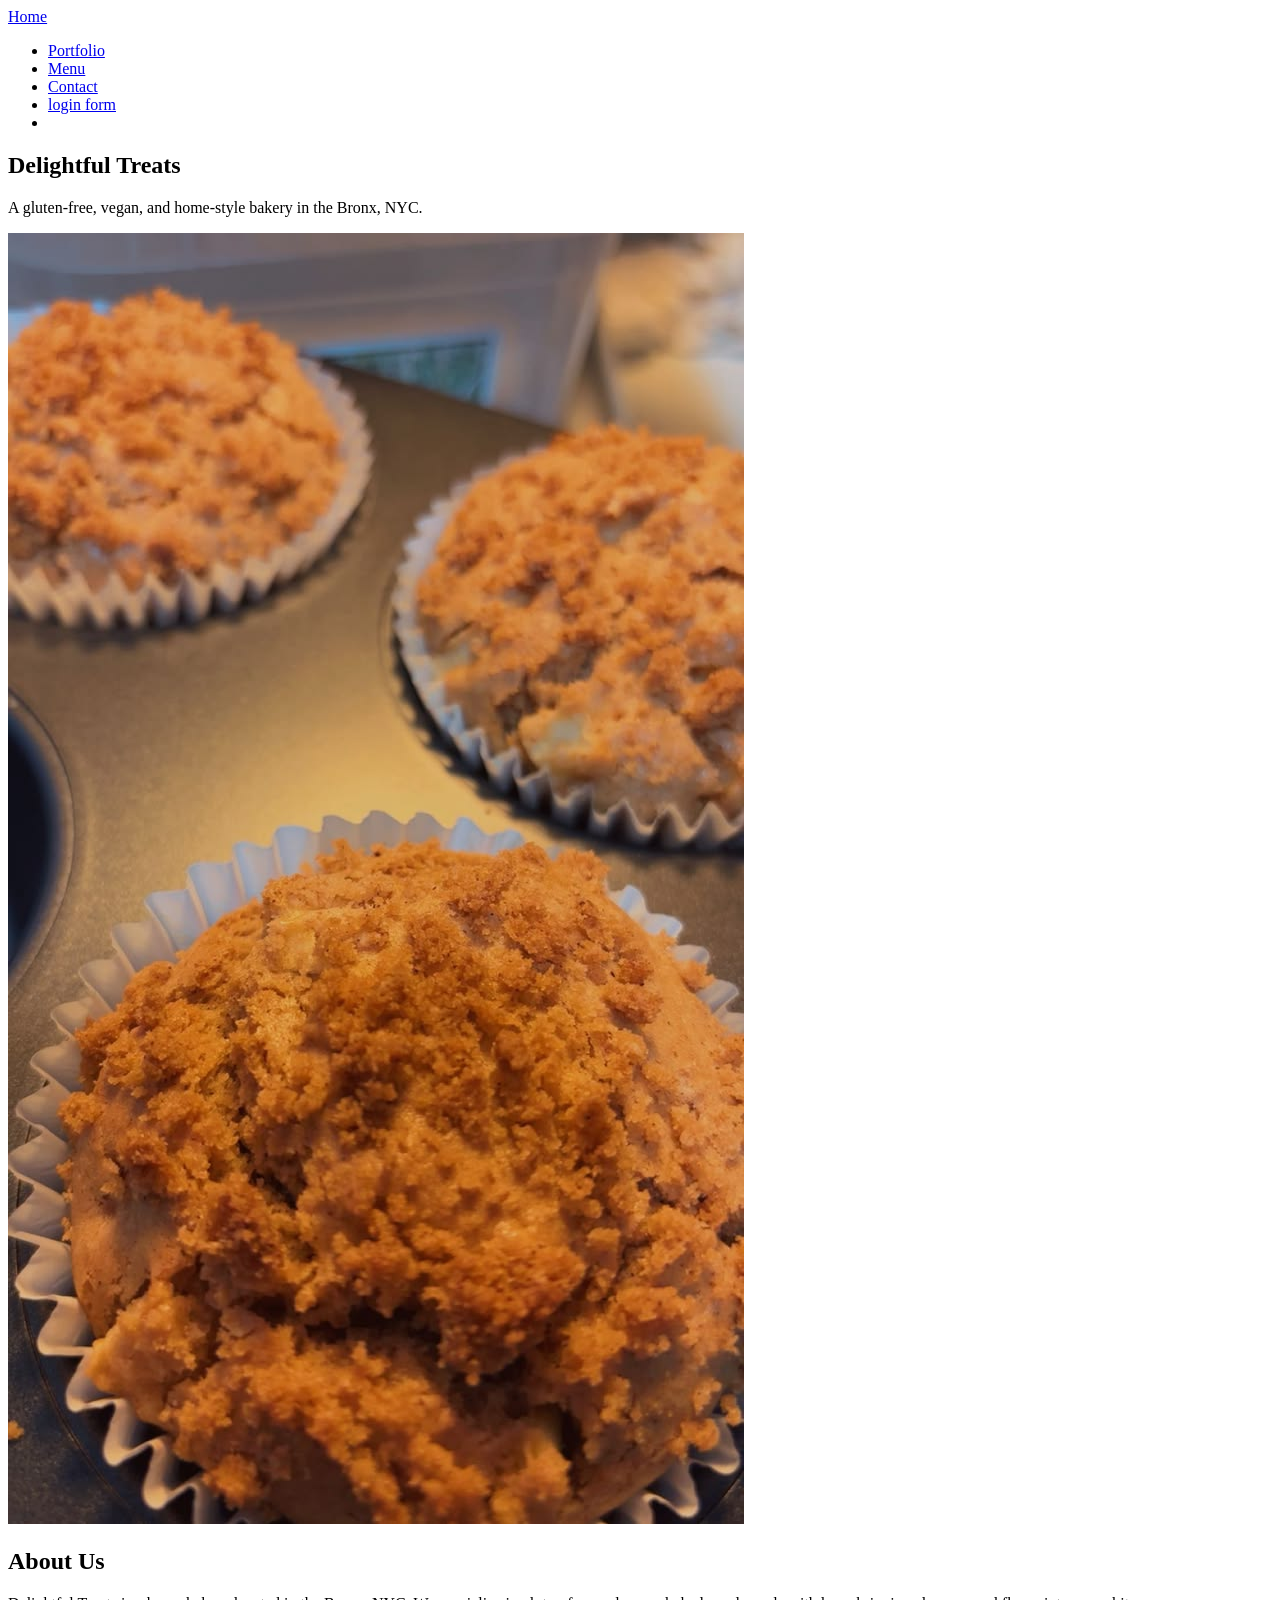
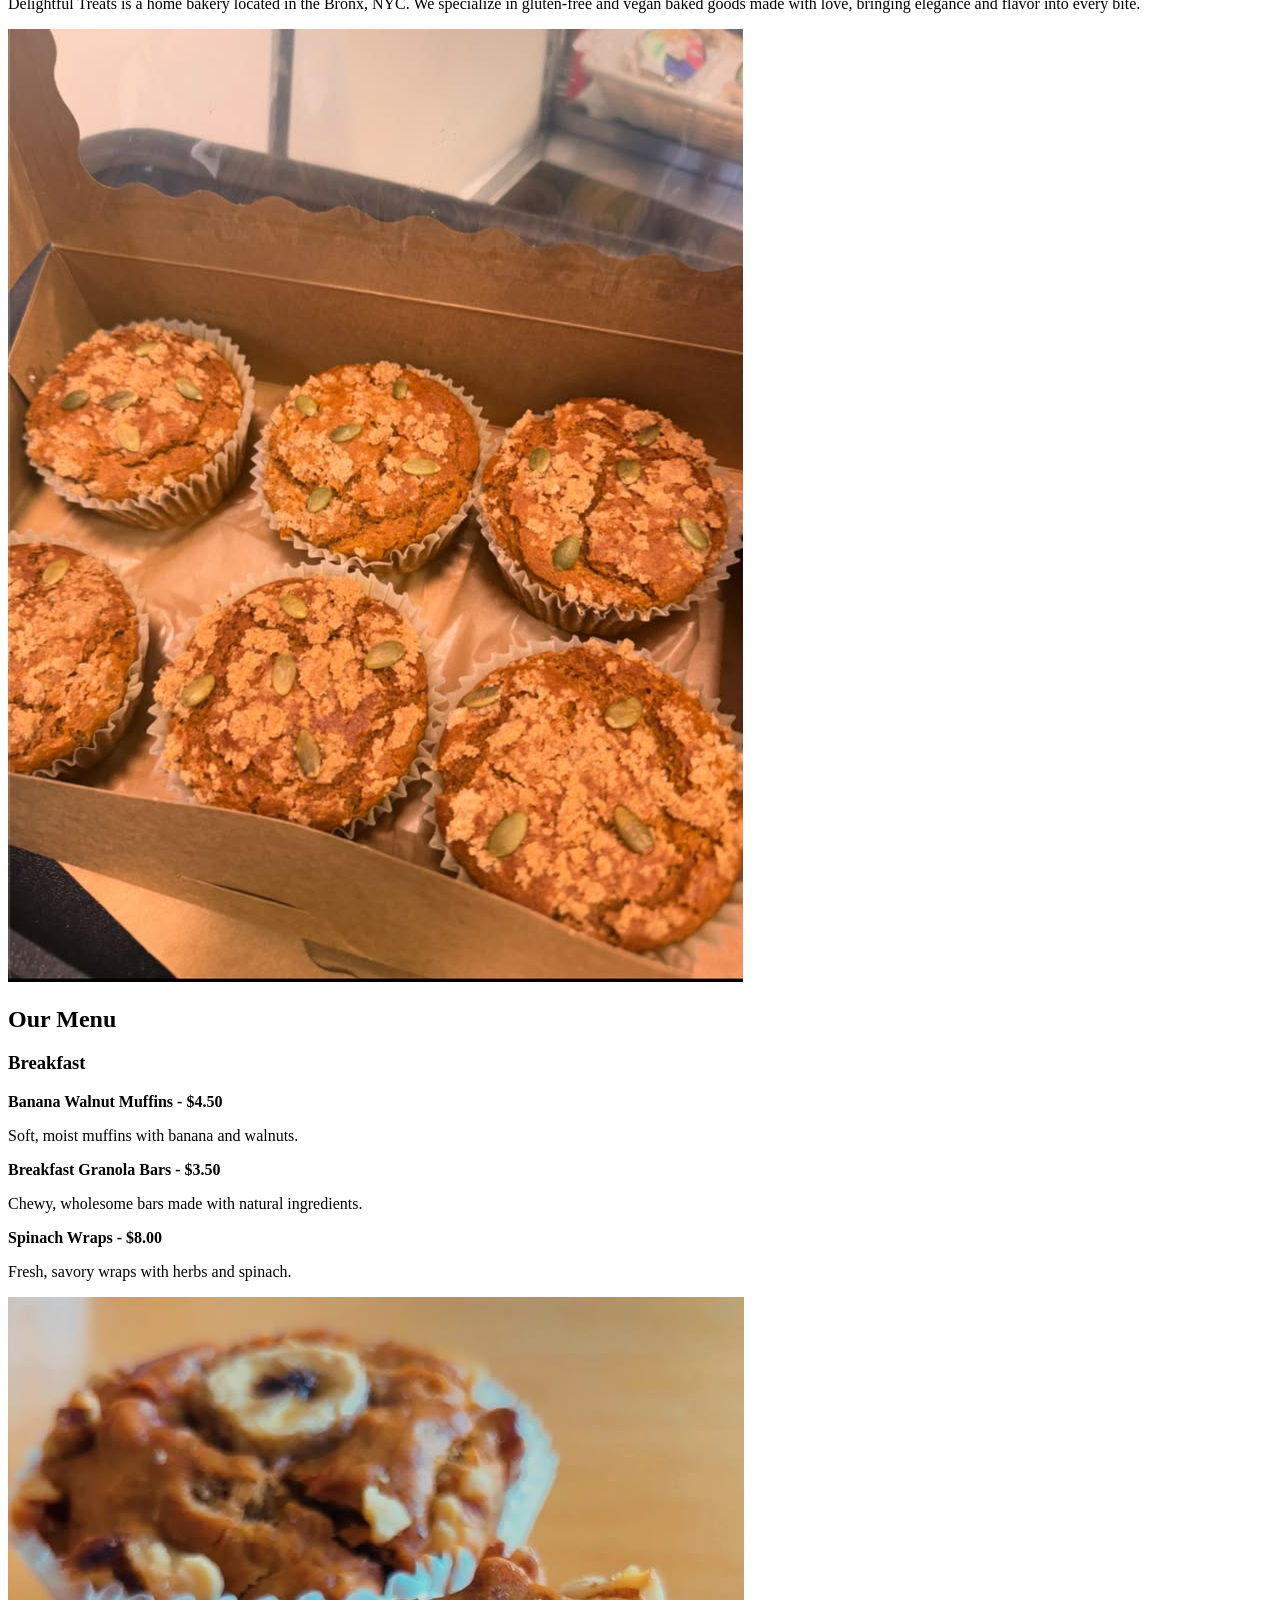
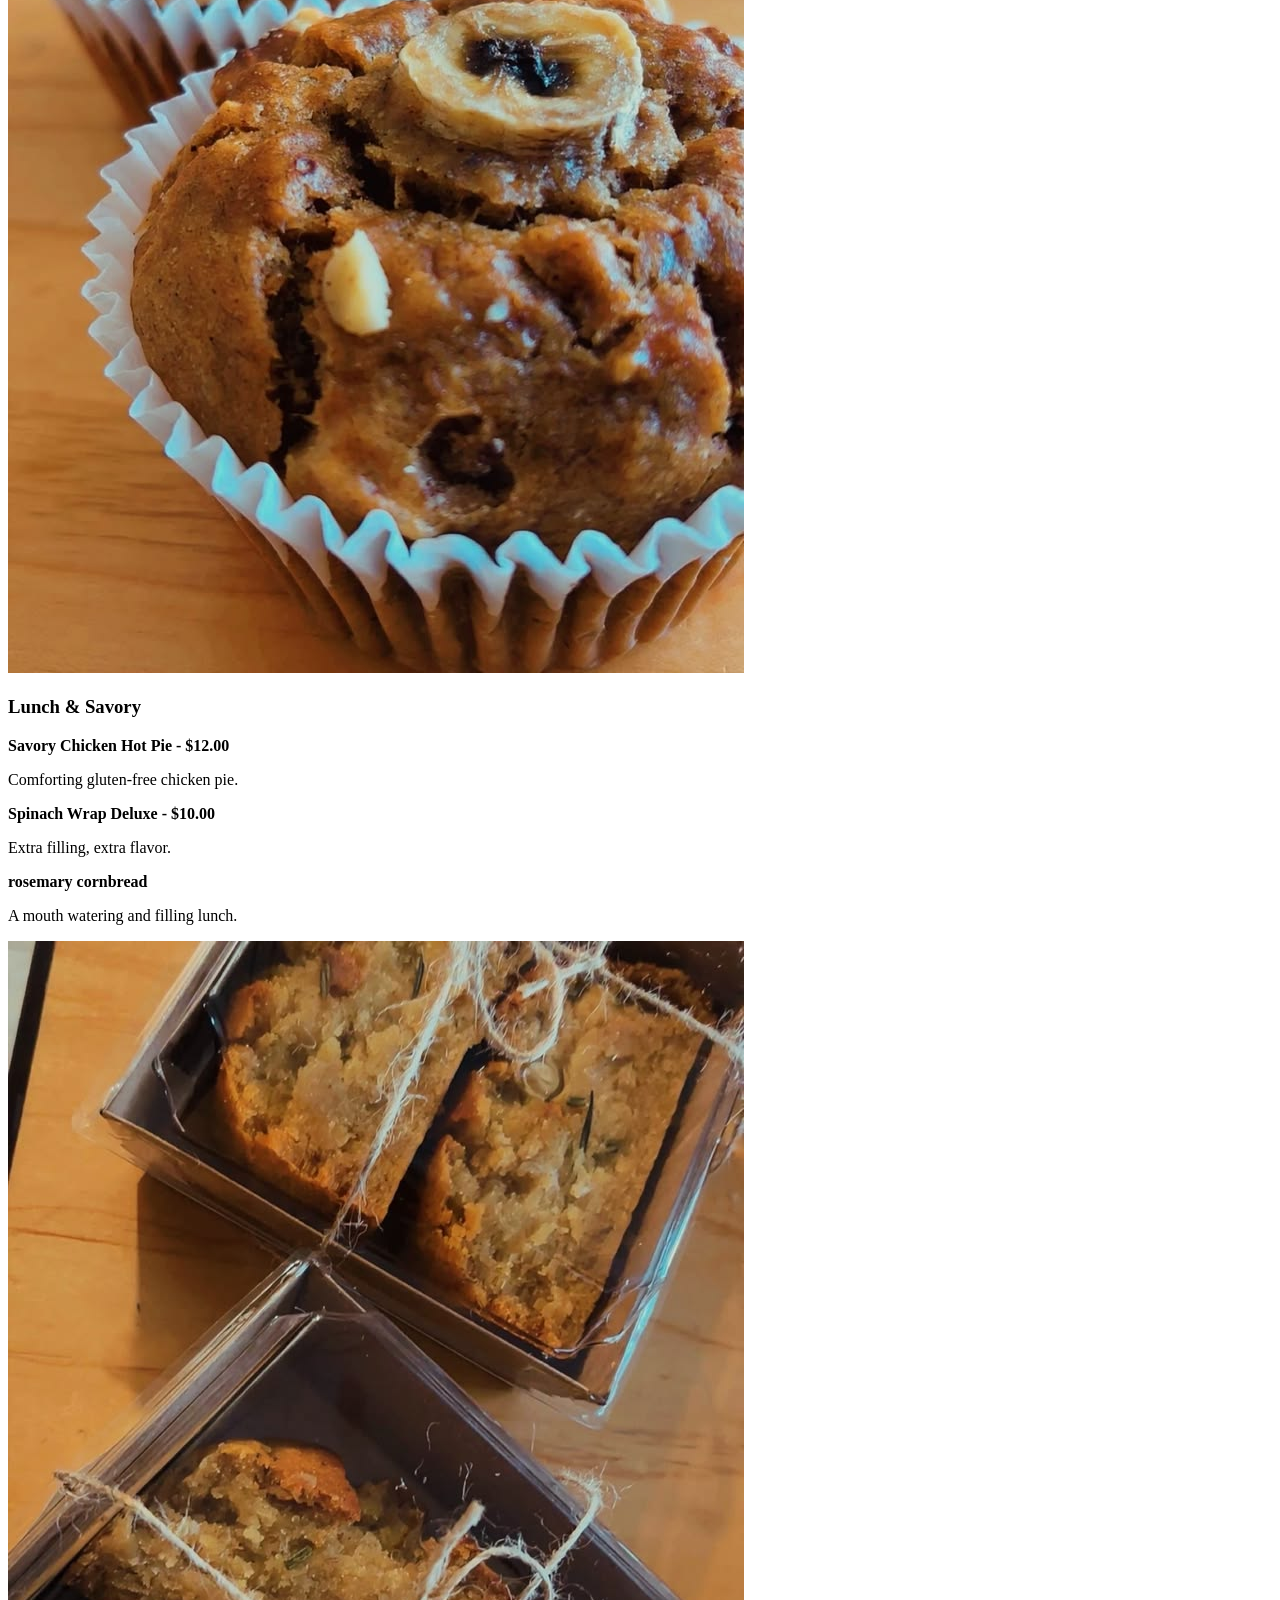
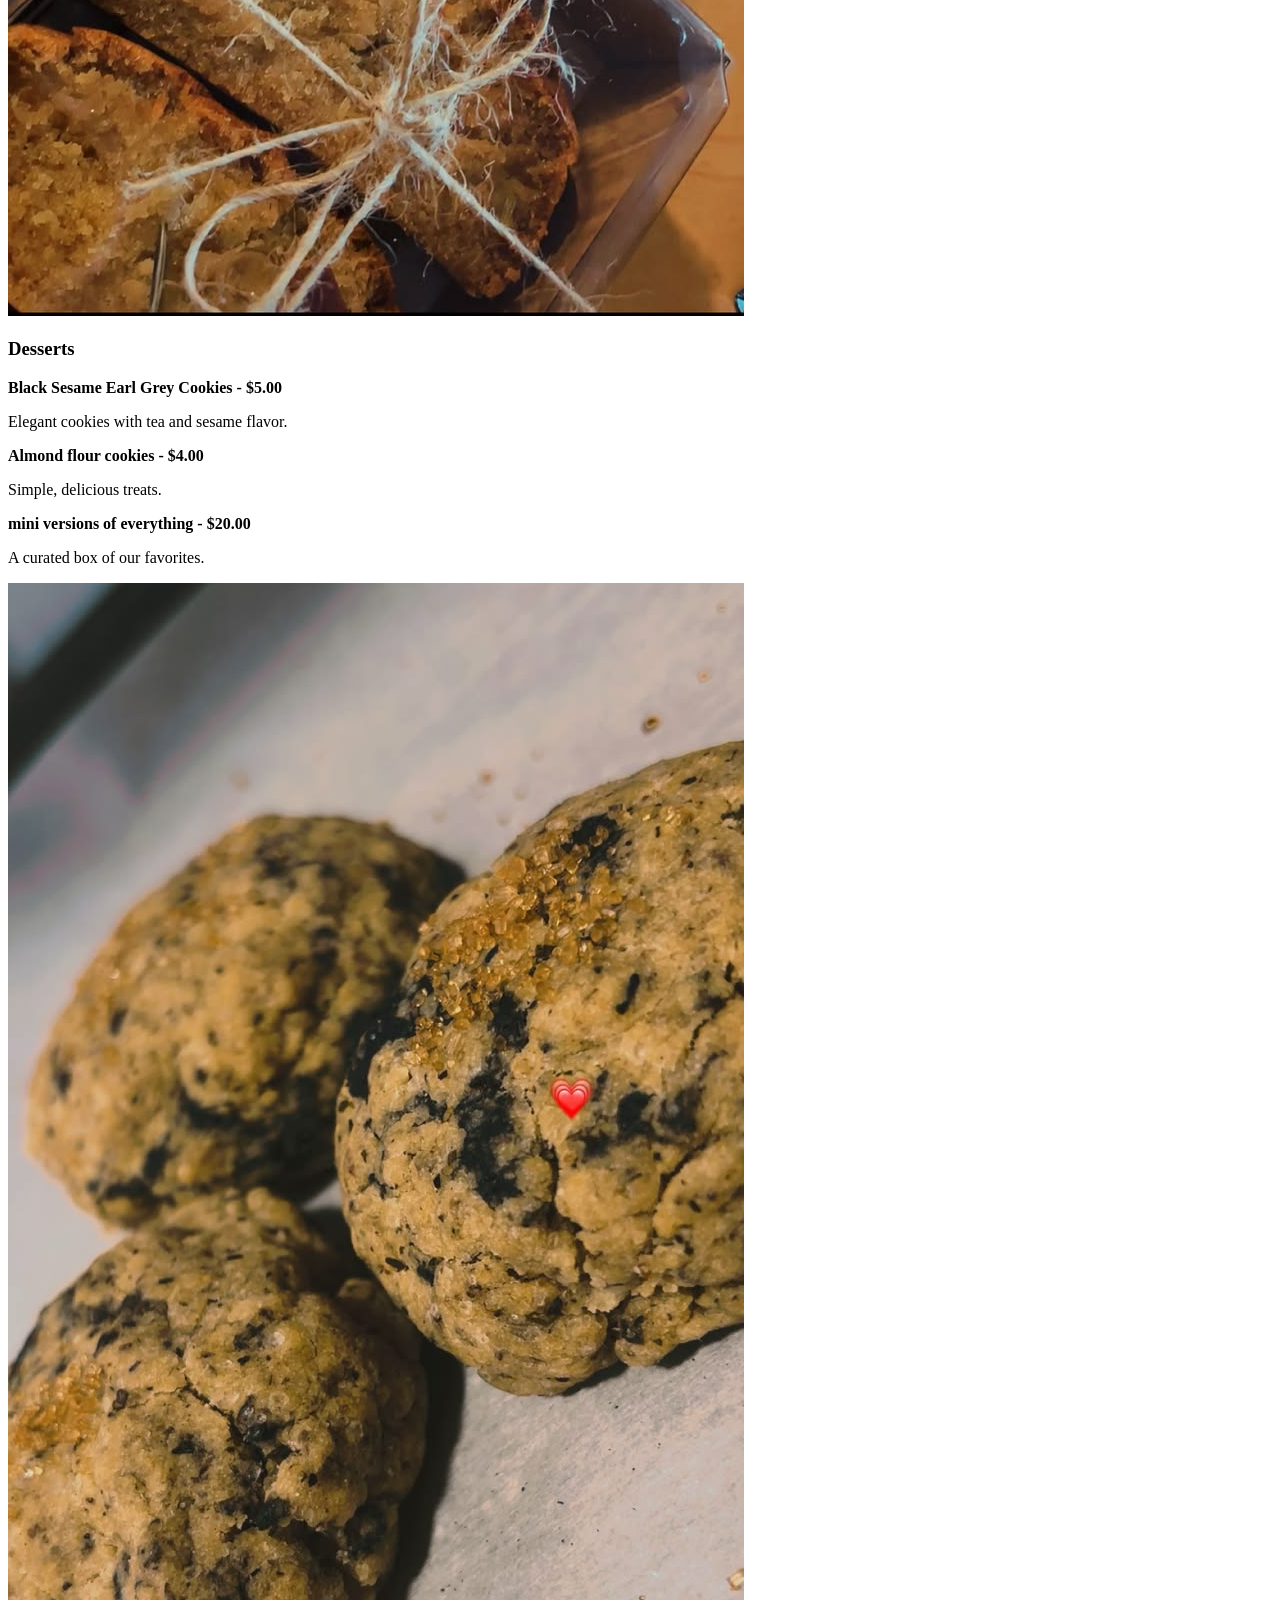
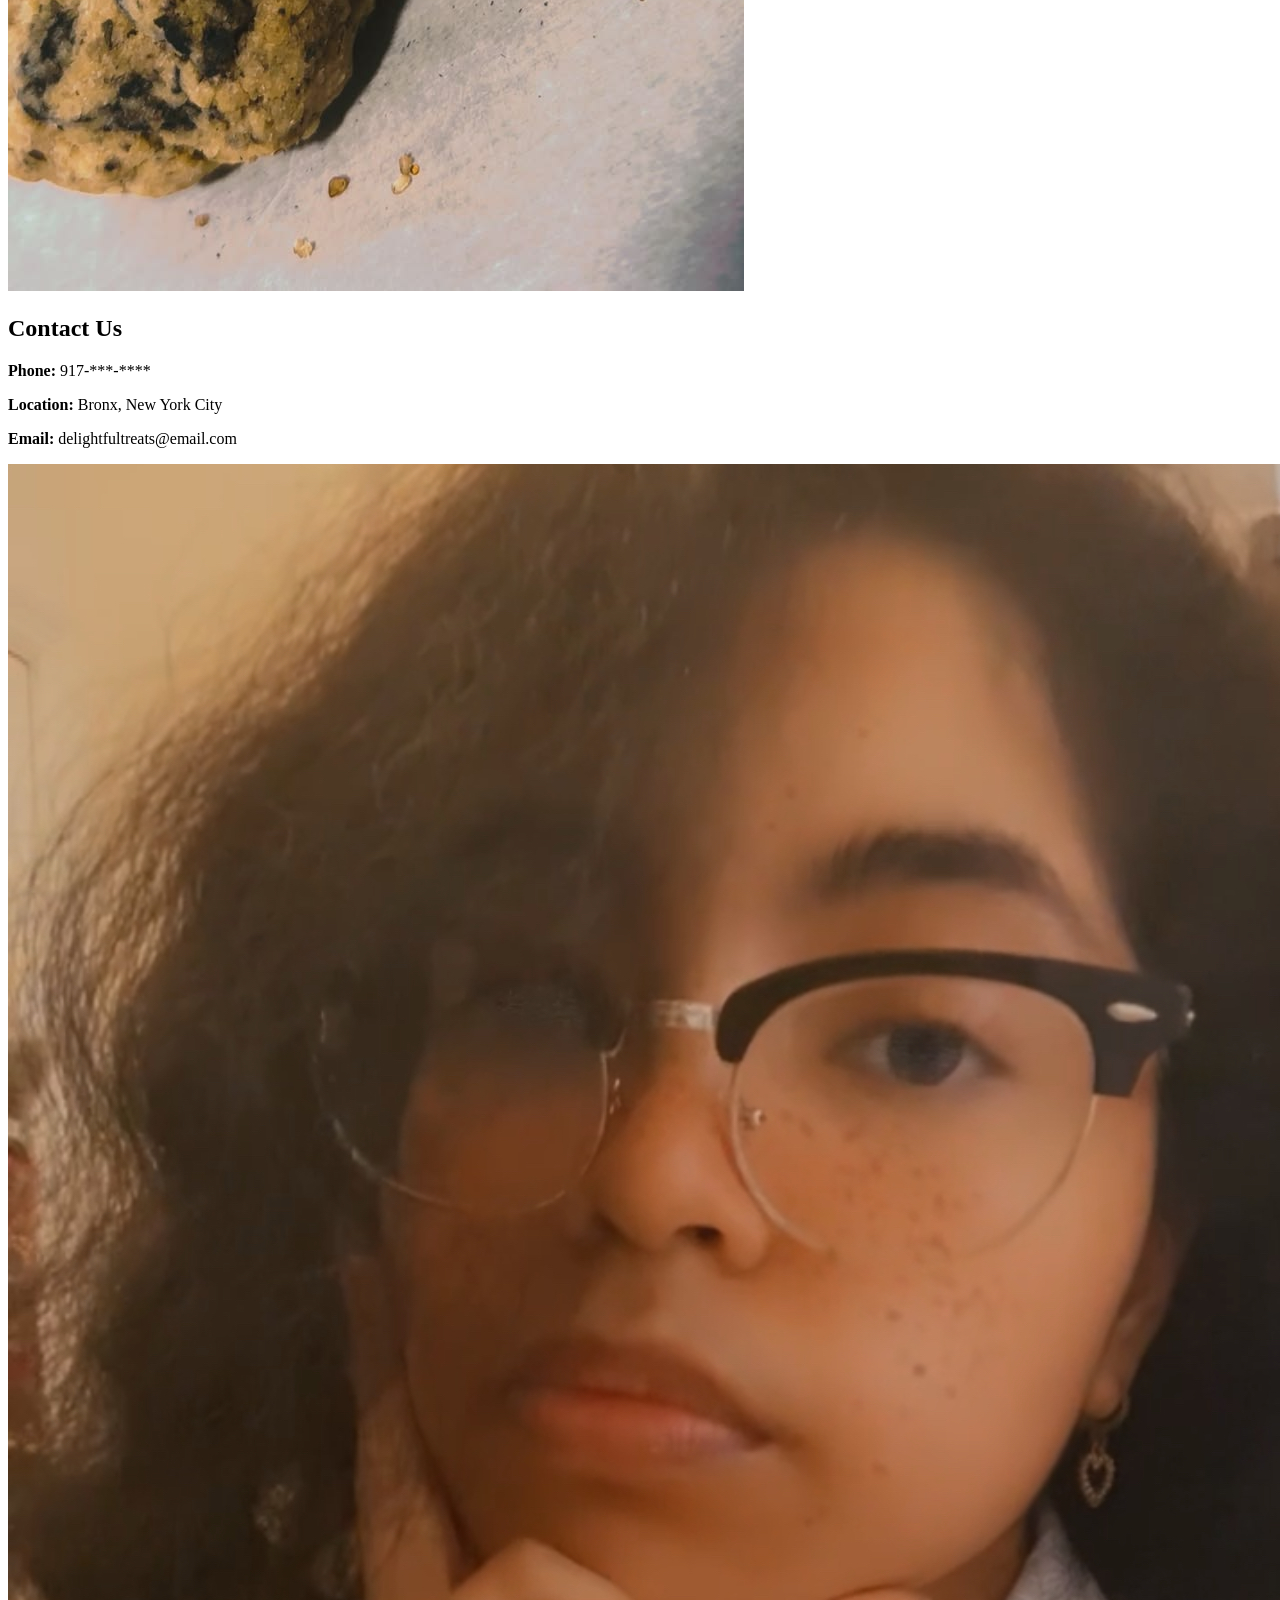
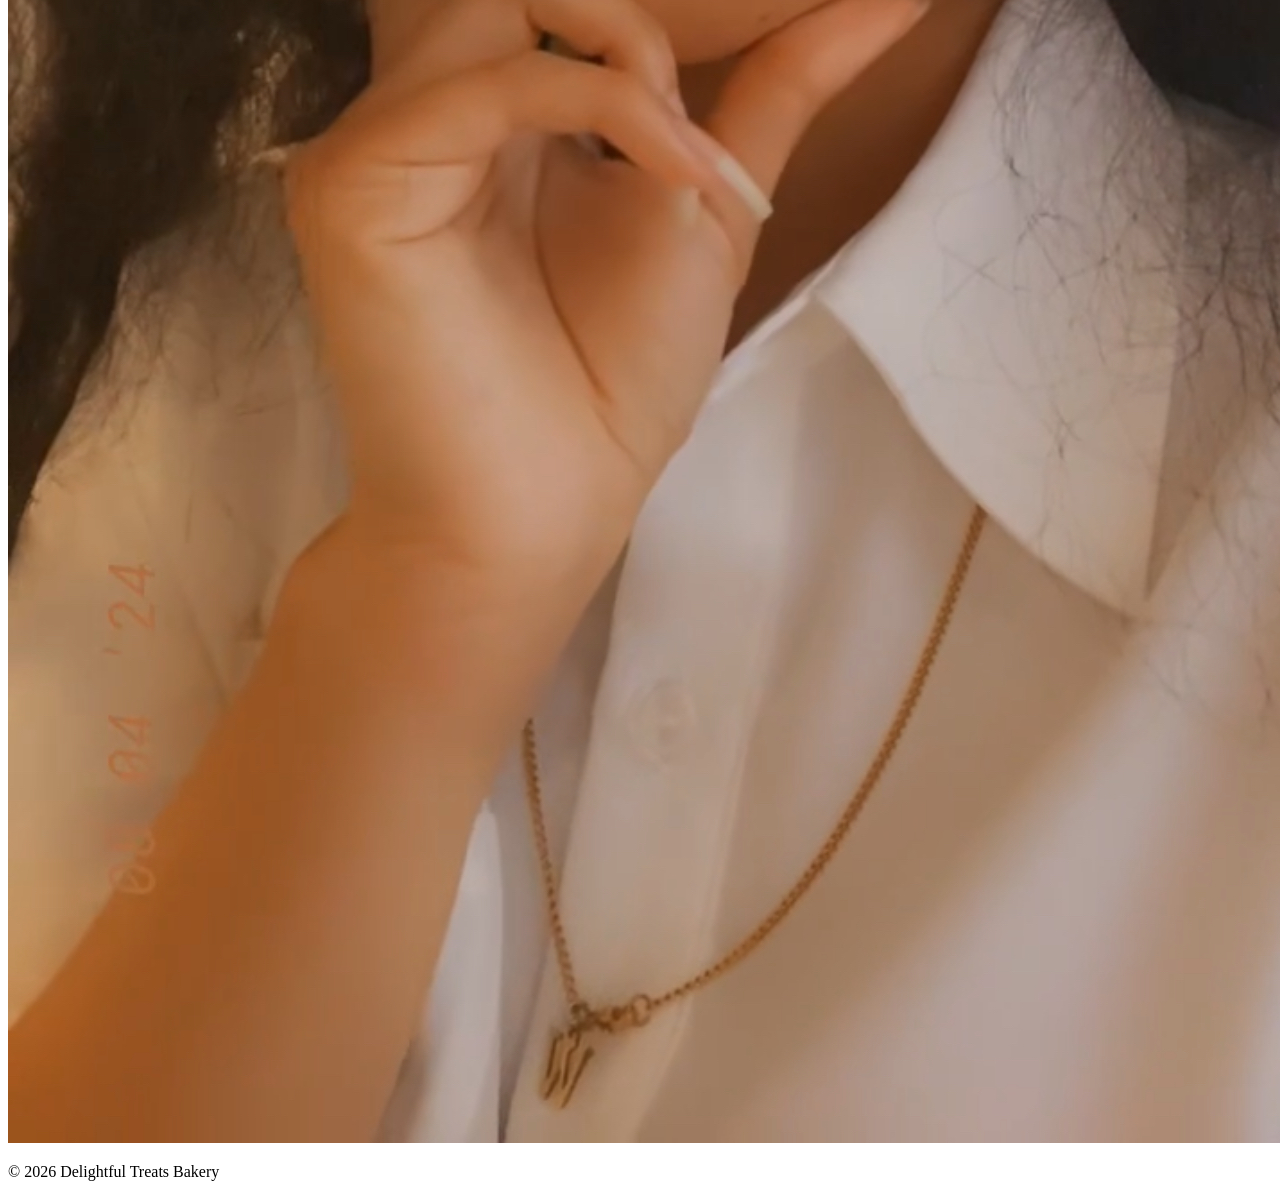
==== index.html @ be1c3002 "Add files via upload" ====
<!DOCTYPE html>
<html lang="en">
<head>
    <meta charset="UTF-8">
    <title>Delightful Treats Bakery</title>
    <link href="https://fonts.googleapis.com/css2?family=Great+Vibes&family=Playfair+Display&display=swap" rel="stylesheet">
    <link rel="stylesheet" href="https://www.w3schools.com/w3css/5/w3.css">
    <link rel="stylesheet" href="css/style.css">
    <script src="myScript.js" href="js/script.js"></script>

</head>  
  <body>
  
        <header>
    <div class="container"> 
        <nav class="navbar">
            <a href="#home">Home</a>
            <ul class="nav-menu">
            <li class="nav-item">
                <a href="about_me.html">Portfolio</a>
            </li>
            <li class="nav-item">
                <a href="#menu">Menu</a>
            </li>
            <li class="nav-item">
                <a href="contact.html">Contact</a>
            </li>
            <li class="nav-item">
                <a href="index_form_javascript.html">login form</a>
            </li>
            <li class="nav-item">
            </ul>
            <div class="hamburger">
            <span class="bar"></span>
            <span class="bar"></span>
            <span class="bar"></span>
            </div>
        </nav>
    </div>
    </header>


        

        <style>
           
        </style>
        <link rel="stylesheet" href="">



        <section id="home">
            <h1>Delightful Treats</h1>
            <p>A gluten-free, vegan, and home-style bakery in the Bronx, NYC.</p>
            <img src="assets/apple.jpg" alt="Bakery logo">
        </section>

        <section id="about">
            <h2>About Us</h2>
            <p>
                Delightful Treats is a home bakery located in the Bronx, NYC.
                We specialize in gluten-free and vegan baked goods made with love,
                bringing elegance and flavor into every bite.
            </p>
            <img src="assets/pumpkin.jpg" alt="About Image">
        </section>

    
        <section id="menu">
            <h2>Our Menu</h2>

            <div class="menu-category">
                <h3>Breakfast</h3>

                <div class="menu-item">
                    <strong>Banana Walnut Muffins - $4.50</strong>
                    <p>Soft, moist muffins with banana and walnuts.</p>
                </div>

                <div class="menu-item">
                    <strong>Breakfast Granola Bars - $3.50</strong>
                    <p>Chewy, wholesome bars made with natural ingredients.</p>
                </div>

                <div class="menu-item">
                    <strong>Spinach Wraps - $8.00</strong>
                    <p>Fresh, savory wraps with herbs and spinach.</p>
                </div>

                <img src="assets/banana.jpg" alt="Breakfast">
            </div>

            <div class="menu-category">
                <h3>Lunch & Savory</h3>

                <div class="menu-item">
                    <strong>Savory Chicken Hot Pie - $12.00</strong>
                    <p>Comforting gluten-free chicken pie.</p>
                </div>

                <div class="menu-item">
                    <strong>Spinach Wrap Deluxe - $10.00</strong>
                    <p>Extra filling, extra flavor.</p>
                </div>

                <div class="menu-item">
                    <strong>rosemary cornbread</strong>
                    <p>A mouth watering and filling lunch.</p>
                </div>

                <img src="assets/cornbread.jpg" alt="Lunch">
            </div>

            <div class="menu-category">
                <h3>Desserts</h3>

                <div class="menu-item">
                    <strong>Black Sesame Earl Grey Cookies - $5.00</strong>
                    <p>Elegant cookies with tea and sesame flavor.</p>
                </div>

                <div class="menu-item">
                    <strong>Almond flour cookies - $4.00</strong>
                    <p>Simple, delicious treats.</p>
                </div>

                <div class="menu-item">
                    <strong>mini versions of everything - $20.00</strong>
                    <p>A curated box of our favorites.</p>
                </div>

                <img src="assets/cookies.jpg" alt="Dessert">
            </div>

        </section>

    
        <section id="contact">
            <h2>Contact Us</h2>
            <p><strong>Phone:</strong> 917-***-****</p>
            <p><strong>Location:</strong> Bronx, New York City</p>
            <p><strong>Email:</strong> delightfultreats@email.com</p>
            <img src="assets/IMG_4302.jpeg" alt="Contact">
        </section>

        
        <footer>
            <p>© 2026 Delightful Treats Bakery</p>
        </footer>

    </body>
</html>
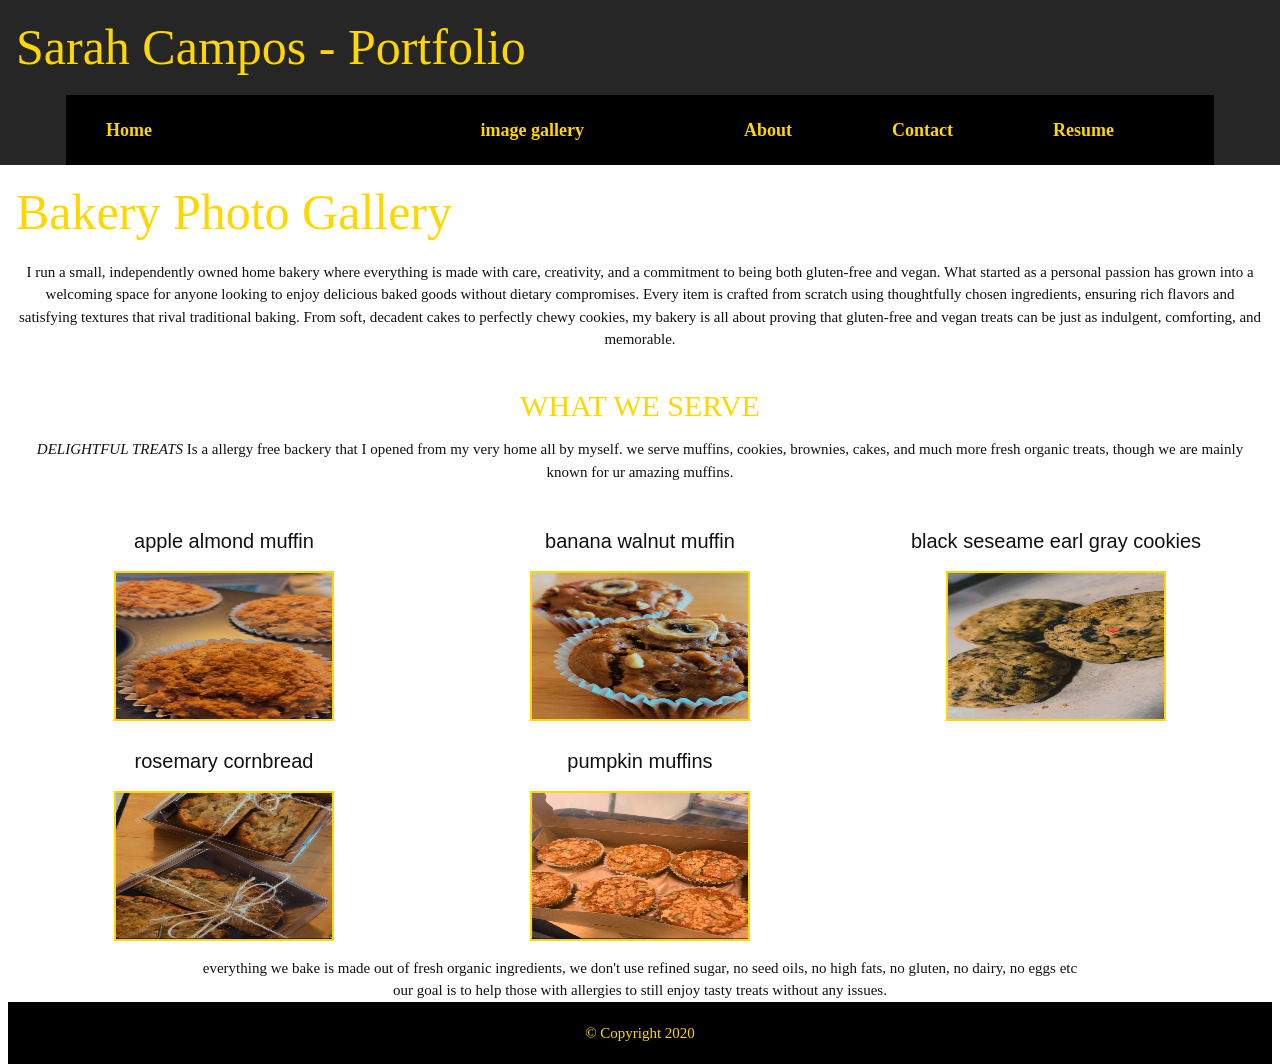
==== commit 369dbadf: "Rename portfolio.html to index.html" ====
--- a/index.html
+++ b/index.html
@@ -1,152 +1,105 @@
-<!DOCTYPE html>
-<html lang="en">
-<head>
-    <meta charset="UTF-8">
-    <title>Delightful Treats Bakery</title>
-    <link href="https://fonts.googleapis.com/css2?family=Great+Vibes&family=Playfair+Display&display=swap" rel="stylesheet">
-    <link rel="stylesheet" href="https://www.w3schools.com/w3css/5/w3.css">
-    <link rel="stylesheet" href="css/style.css">
-    <script src="myScript.js" href="js/script.js"></script>
-
-</head>  
-  <body>
-  
-        <header>
-    <div class="container"> 
-        <nav class="navbar">
-            <a href="#home">Home</a>
-            <ul class="nav-menu">
-            <li class="nav-item">
-                <a href="about_me.html">Portfolio</a>
-            </li>
-            <li class="nav-item">
-                <a href="#menu">Menu</a>
-            </li>
-            <li class="nav-item">
-                <a href="contact.html">Contact</a>
-            </li>
-            <li class="nav-item">
-                <a href="index_form_javascript.html">login form</a>
-            </li>
-            <li class="nav-item">
-            </ul>
-            <div class="hamburger">
-            <span class="bar"></span>
-            <span class="bar"></span>
-            <span class="bar"></span>
-            </div>
-        </nav>
-    </div>
-    </header>
-
-
-        
-
-        <style>
-           
-        </style>
-        <link rel="stylesheet" href="">
-
-
-
-        <section id="home">
-            <h1>Delightful Treats</h1>
-            <p>A gluten-free, vegan, and home-style bakery in the Bronx, NYC.</p>
-            <img src="assets/apple.jpg" alt="Bakery logo">
-        </section>
-
-        <section id="about">
-            <h2>About Us</h2>
-            <p>
-                Delightful Treats is a home bakery located in the Bronx, NYC.
-                We specialize in gluten-free and vegan baked goods made with love,
-                bringing elegance and flavor into every bite.
-            </p>
-            <img src="assets/pumpkin.jpg" alt="About Image">
-        </section>
-
-    
-        <section id="menu">
-            <h2>Our Menu</h2>
-
-            <div class="menu-category">
-                <h3>Breakfast</h3>
-
-                <div class="menu-item">
-                    <strong>Banana Walnut Muffins - $4.50</strong>
-                    <p>Soft, moist muffins with banana and walnuts.</p>
-                </div>
-
-                <div class="menu-item">
-                    <strong>Breakfast Granola Bars - $3.50</strong>
-                    <p>Chewy, wholesome bars made with natural ingredients.</p>
-                </div>
-
-                <div class="menu-item">
-                    <strong>Spinach Wraps - $8.00</strong>
-                    <p>Fresh, savory wraps with herbs and spinach.</p>
-                </div>
-
-                <img src="assets/banana.jpg" alt="Breakfast">
-            </div>
-
-            <div class="menu-category">
-                <h3>Lunch & Savory</h3>
-
-                <div class="menu-item">
-                    <strong>Savory Chicken Hot Pie - $12.00</strong>
-                    <p>Comforting gluten-free chicken pie.</p>
-                </div>
-
-                <div class="menu-item">
-                    <strong>Spinach Wrap Deluxe - $10.00</strong>
-                    <p>Extra filling, extra flavor.</p>
-                </div>
-
-                <div class="menu-item">
-                    <strong>rosemary cornbread</strong>
-                    <p>A mouth watering and filling lunch.</p>
-                </div>
-
-                <img src="assets/cornbread.jpg" alt="Lunch">
-            </div>
-
-            <div class="menu-category">
-                <h3>Desserts</h3>
-
-                <div class="menu-item">
-                    <strong>Black Sesame Earl Grey Cookies - $5.00</strong>
-                    <p>Elegant cookies with tea and sesame flavor.</p>
-                </div>
-
-                <div class="menu-item">
-                    <strong>Almond flour cookies - $4.00</strong>
-                    <p>Simple, delicious treats.</p>
-                </div>
-
-                <div class="menu-item">
-                    <strong>mini versions of everything - $20.00</strong>
-                    <p>A curated box of our favorites.</p>
-                </div>
-
-                <img src="assets/cookies.jpg" alt="Dessert">
-            </div>
-
-        </section>
-
-    
-        <section id="contact">
-            <h2>Contact Us</h2>
-            <p><strong>Phone:</strong> 917-***-****</p>
-            <p><strong>Location:</strong> Bronx, New York City</p>
-            <p><strong>Email:</strong> delightfultreats@email.com</p>
-            <img src="assets/IMG_4302.jpeg" alt="Contact">
-        </section>
-
-        
-        <footer>
-            <p>© 2026 Delightful Treats Bakery</p>
-        </footer>
-
-    </body>
-</html>+<!DOCTYPE html>
+<html lang="en">
+    <head>
+        <title>W3.CSS</title>
+        <meta name="viewport" content="width=device-width, initial-scale=1">
+        <link rel="stylesheet" href="https://www.w3schools.com/w3css/4/w3.css">
+         <link rel="stylesheet" href="https://www.w3schools.com/w3css/5/w3.css">
+         <link href="https://fonts.googleapis.com/css2?family=Great+Vibes&family=Playfair+Display&display=swap" rel="stylesheet">
+    <link rel="stylesheet" href="css/style.css">
+    </head>
+    <body>
+        <div>
+            <header class="w3-container">  
+                <h1>Sarah Campos - Portfolio</h1>
+                 <header>
+    <div class="container"> 
+        <nav class="navbar">
+            <a href="#home">Home</a>
+            <ul class="nav-menu">
+            <li class="nav-item">
+                <a href="images.html">image gallery</a>
+            </li>
+            <li class="nav-item">
+                </li>
+            <li class="nav-item">
+                <a href="about.html">About</a>
+            </li>  
+            </li>
+            <li class="nav-item">
+                <a href="contact.html">Contact</a>
+            </li>
+            <li class="nav-item">
+                <a href="resume.html">Resume</a>
+            </li>
+            <li class="nav-item">
+            </ul>
+            <div class="hamburger">
+            <span class="bar"></span>
+            <span class="bar"></span>
+            <span class="bar"></span>
+            </div>
+        </nav>
+    </div>
+    </header>
+            </header>
+
+            <div class="w3-container">
+                <h1>Bakery Photo Gallery</h1>
+            </div>
+            
+            <section class="w3-container ">
+                <p>I run a small, independently owned home bakery where everything is made with care, creativity, and a commitment to being both gluten-free and vegan. What started as a personal passion has grown into a welcoming space for anyone looking to enjoy delicious baked goods without dietary compromises. Every item is crafted from scratch using thoughtfully chosen ingredients, ensuring rich flavors and satisfying textures that rival traditional baking. From soft, decadent cakes to perfectly chewy cookies, my bakery is all about proving that gluten-free and vegan treats can be just as indulgent, comforting, and memorable.</p>
+            </section>
+                
+            <section class="w3-container"> <!-- w3-container adds 16 pixels of padding around each element -->
+                <br>
+                <h3>WHAT WE SERVE</h3>
+                <p><i>DELIGHTFUL TREATS</i> Is a allergy free backery that I opened from my very home all by myself. we serve muffins, cookies, brownies, cakes, and much more fresh organic treats, though we are mainly known for ur amazing muffins. </p>
+               
+            </section>
+
+            <section class="w3-row-padding row-color-1"> <!-- The w3-row-padding class adds 8 pixels of padding around each element.  -->
+                
+
+            <section class="w3-container">
+                <br>
+                <h3></h3>
+                <p></p>
+            </section>
+
+            <section class="w3-row-padding row-color-1">
+                
+                <article class="w3-col s12 m4 l4">
+                    <h4>apple almond muffin</h4>
+                    <p><img src="assets/apple.jpg" alt="Photo of muffins"></p>
+                </article>
+                <article class="w3-col s12 m4 l4">
+                    <h4>banana walnut muffin</h4>
+                    <p><img src="assets/banana.jpg" alt="Photo of muffins"></p>
+                </article>
+                <article class="w3-col s12 m4 l4">
+                    <h4>black seseame earl gray cookies</h4>
+                    <p><img src="assets/cookies.jpg" alt="Photo of cookies"></p>
+                </article>
+                    <article class="w3-col s12 m4 l4">
+                    <h4>rosemary cornbread</h4>
+                    <p><img src="assets/cornbread.jpg" alt="Photo of cornbread"></p>
+                </article>
+                <article class="w3-col s12 m4 l4">
+                    <h4>pumpkin muffins</h4>
+                    <p><img src="assets/pumpkin.jpg" alt="Photo of muffins"></p>
+                </article>
+            </section>
+                
+            <section class="w3-container">
+                <p>everything we bake is made out of fresh organic ingredients, we don't use refined sugar, no seed oils, no high fats, no gluten, no dairy, no eggs etc</p>
+                <p>our goal is to help those with allergies to still enjoy tasty treats without any issues.</p>
+            </section>  
+
+            <footer>
+                <p>&copy; Copyright 2020</p>
+            </footer>
+        </div>
+	</body>
+</html>
--- a/css/style.css
+++ b/css/style.css
@@ -0,0 +1,376 @@
+*{
+  padding: 0;
+  margin: 0;
+}
+
+header{
+  background-color: #262626;
+}
+
+li{
+  list-style: none;
+}
+
+a{
+  color: white;
+  text-decoration: none;
+}
+
+.container{
+  max-width: 1224px;
+  width: 92%;
+  margin: 0 auto;
+}
+
+.navbar{
+  min-height: 70px;
+  display: flex;
+  justify-content: space-between;
+  align-items: center;
+}
+
+.nav-branding{
+  font-size: 2rem;
+}
+
+.nav-menu{
+  display: flex;
+  justify-content: space-between;
+  align-items: center;
+  gap: 60px;
+}
+
+.nav-link{
+  transition: 0.3s ease-out;
+}
+
+.nav-link:hover{
+  color: dodgerblue;
+}
+
+.hamburger{
+  display: none;
+  cursor: pointer;
+}
+
+.bar{
+  display: block;
+  width: 25px;
+  height: 3px;
+  margin: 5px auto;
+  -webkit-transition: all 0.3s ease;
+  transition: all 0.3s ease;
+  background-color: white;
+}
+
+@media(max-width:1024px){
+  .hamburger{
+    display: block;
+  }
+
+  .hamburger.active .bar:nth-child(2){
+    opacity: 0;
+  }
+  .hamburger.active .bar:nth-child(1){
+    transform: translateY(8px) rotate(45deg);
+  }
+  .hamburger.active .bar:nth-child(3){
+    transform: translateY(-8px) rotate(-45deg);
+  }
+
+  .nav-menu{
+    position: fixed;
+    left: -100%;
+    top: 70px;
+    gap: 0;
+    flex-direction: column;
+    background-color: #262626;
+    width: 100%;
+    text-align: center;
+    transition: 0.3s;
+  }
+
+  .nav-item{
+    margin: 16px 0;
+  }
+
+  .nav-menu.active{
+    left: 0;
+  }
+}
+
+ body {
+                margin: 0;
+                font-family: 'Playfair Display', serif;
+                background-color: #ffffff;
+                color: #111;
+                scroll-behavior: smooth;
+            }
+
+            nav {
+                background: black;
+                padding: 20px;
+                text-align: center;
+            }
+
+            nav a {
+                color: gold;
+                margin: 0 20px;
+                text-decoration: none;
+                font-weight: bold;
+                font-size: 18px;
+            }
+
+            nav a:hover {
+                color: white;
+            }
+
+            h1, h2, h3 {
+                font-family: 'Great Vibes', cursive;
+                color: gold;
+            }
+
+            h1 {
+                font-size: 50px;
+            }
+
+            h2 {
+                font-size: 40px;
+            }
+
+            h3 {
+                font-size: 30px;
+            }
+
+            section {
+                padding: 60px 20px;
+                text-align: center;
+            }
+
+        
+            .menu-category {
+                margin: 40px 0;
+                border-top: 1px solid gold;
+                padding-top: 20px;
+            }
+
+            .menu-item {
+                margin: 15px 0;
+            }
+
+            .menu-item strong {
+                color: black;
+            }
+
+        
+            img {
+                width: 220px;
+                height: 150px;
+                background: #eee;
+                display: block;
+                margin: 15px auto;
+                border: 2px solid gold;
+            }
+    image
+        
+            #contact {
+                background: black;
+                color: white;
+            }
+
+            #contact h2 {
+                color: gold;
+            }
+
+        
+            footer {
+                background: black;
+                color: gold;
+                text-align: center;
+                padding: 20px;
+            }
+
+             /* contact form */
+             #fcf-form {
+    display:block;
+}
+
+
+.fcf-body {
+    margin: 0;
+    font-family: -apple-system, Arial, sans-serif;
+    font-size: 1rem;
+    font-weight: 400;
+    line-height: 1.5;
+    color: #212529;
+    text-align: left;
+    background-color: #fff;
+    padding: 30px;
+    padding-bottom: 10px;
+    border: 1px solid #ced4da;
+    border-radius: 0.25rem;
+    max-width: 100%;
+}
+
+
+.fcf-form-group {
+    margin-bottom: 1rem;
+}
+
+
+.fcf-input-group {
+    position: relative;
+    display: -ms-flexbox;
+    display: flex;
+    -ms-flex-wrap: wrap;
+    flex-wrap: wrap;
+    -ms-flex-align: stretch;
+    align-items: stretch;
+    width: 100%;
+}
+
+
+.fcf-form-control {
+    display: block;
+    width: 100%;
+    height: calc(1.5em + 0.75rem + 2px);
+    padding: 0.375rem 0.75rem;
+    font-size: 1rem;
+    font-weight: 400;
+    line-height: 1.5;
+    color: #495057;
+    background-color: #fff;
+    background-clip: padding-box;
+    border: 1px solid #ced4da;
+    outline: none;
+    border-radius: 0.25rem;
+    transition: border-color 0.15s ease-in-out, box-shadow 0.15s ease-in-out;
+}
+
+
+.fcf-form-control:focus {
+    border: 1px solid #313131;
+}
+
+
+select.fcf-form-control[size], select.fcf-form-control[multiple] {
+    height: auto;
+}
+
+
+textarea.fcf-form-control {
+    font-family: -apple-system, Arial, sans-serif;
+    height: auto;
+}
+
+
+label.fcf-label {
+    display: inline-block;
+    margin-bottom: 0.5rem;
+}
+
+
+.fcf-credit {
+    padding-top: 10px;
+    font-size: 0.9rem;
+    color: #545b62;
+}
+
+
+.fcf-credit a {
+    color: #545b62;
+    text-decoration: underline;
+}
+
+
+.fcf-credit a:hover {
+    color: #0056b3;
+    text-decoration: underline;
+}
+
+
+.fcf-btn {
+    display: inline-block;
+    font-weight: 400;
+    color: #212529;
+    text-align: center;
+    vertical-align: middle;
+    cursor: pointer;
+    -webkit-user-select: none;
+    -moz-user-select: none;
+    -ms-user-select: none;
+    user-select: none;
+    background-color: transparent;
+    border: 1px solid transparent;
+    padding: 0.375rem 0.75rem;
+    font-size: 1rem;
+    line-height: 1.5;
+    border-radius: 0.25rem;
+    transition: color 0.15s ease-in-out, background-color 0.15s ease-in-out, border-color 0.15s ease-in-out, box-shadow 0.15s ease-in-out;
+}
+
+
+@media (prefers-reduced-motion: reduce) {
+    .fcf-btn {
+        transition: none;
+    }
+}
+
+
+.fcf-btn:hover {
+    color: #212529;
+    text-decoration: none;
+}
+
+
+.fcf-btn:focus, .fcf-btn.focus {
+    outline: 0;
+    box-shadow: 0 0 0 0.2rem rgba(0, 123, 255, 0.25);
+}
+
+
+.fcf-btn-primary {
+    color: #fff;
+    background-color: #007bff;
+    border-color: #007bff;
+}
+
+
+.fcf-btn-primary:hover {
+    color: #fff;
+    background-color: #0069d9;
+    border-color: #0062cc;
+}
+
+
+.fcf-btn-primary:focus, .fcf-btn-primary.focus {
+    color: #fff;
+    background-color: #0069d9;
+    border-color: #0062cc;
+    box-shadow: 0 0 0 0.2rem rgba(38, 143, 255, 0.5);
+}
+
+
+.fcf-btn-lg, .fcf-btn-group-lg>.fcf-btn {
+    padding: 0.5rem 1rem;
+    font-size: 1.25rem;
+    line-height: 1.5;
+    border-radius: 0.3rem;
+}
+
+
+.fcf-btn-block {
+    display: block;
+    width: 100%;
+}
+
+
+.fcf-btn-block+.fcf-btn-block {
+    margin-top: 0.5rem;
+}
+
+
+input[type="submit"].fcf-btn-block, input[type="reset"].fcf-btn-block, input[type="button"].fcf-btn-block {
+    width: 100%;
+}
+
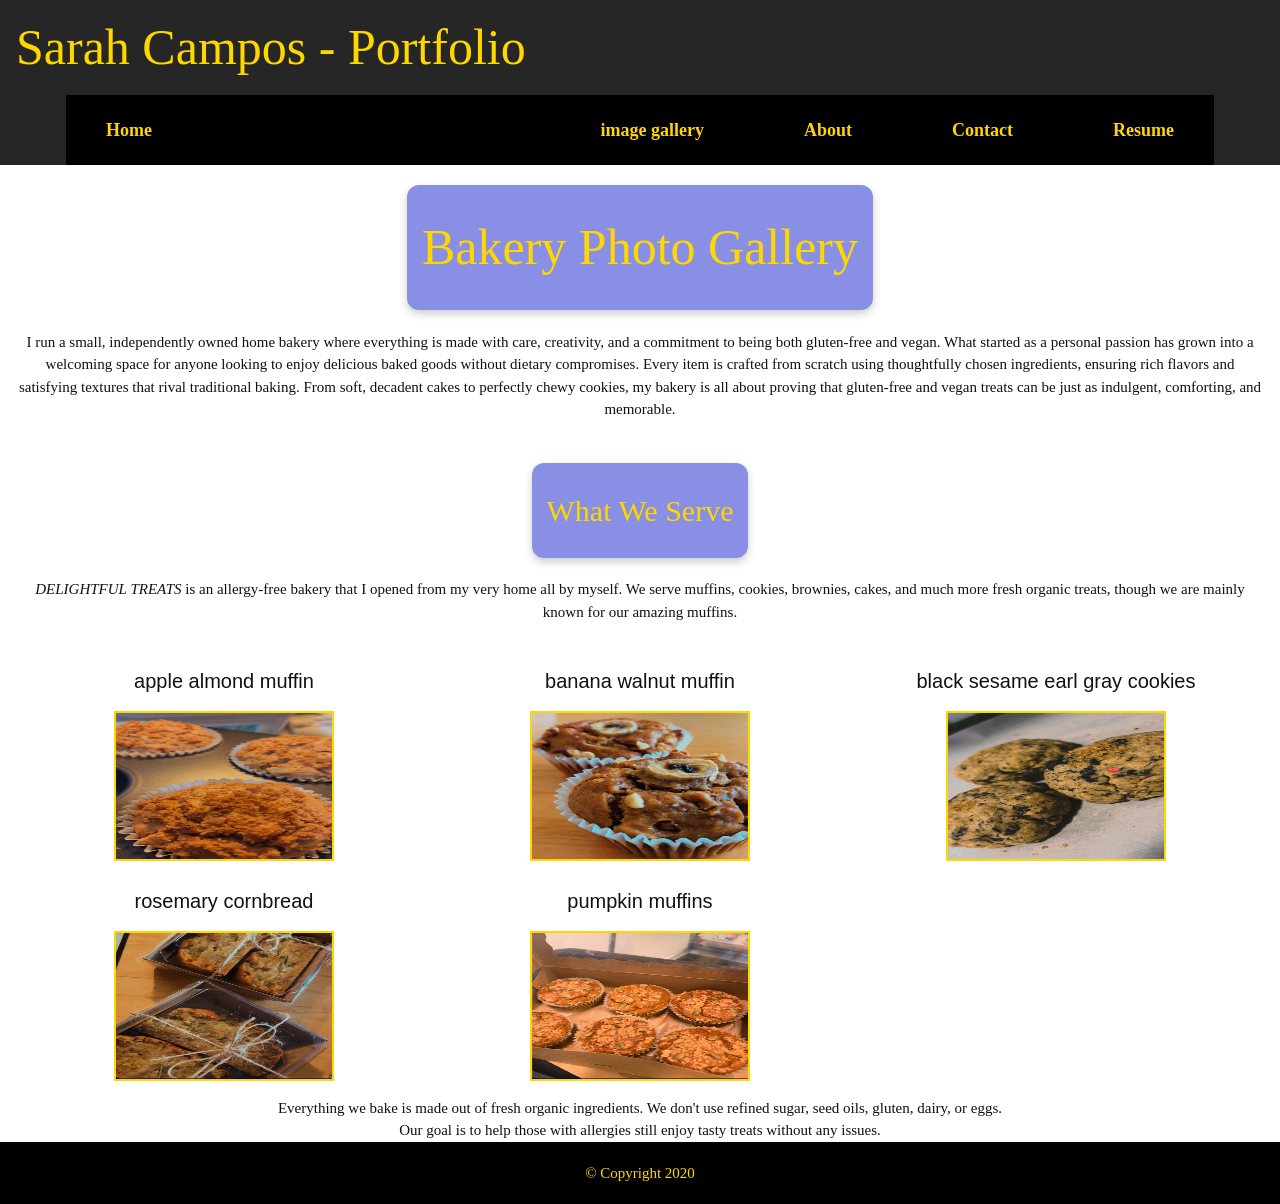
==== commit 0f694b20: "Add files via upload" ====
--- a/index.html
+++ b/index.html
@@ -1,105 +1,158 @@
-<!DOCTYPE html>
+<!DOCTYPE html> 
 <html lang="en">
-    <head>
-        <title>W3.CSS</title>
-        <meta name="viewport" content="width=device-width, initial-scale=1">
-        <link rel="stylesheet" href="https://www.w3schools.com/w3css/4/w3.css">
-         <link rel="stylesheet" href="https://www.w3schools.com/w3css/5/w3.css">
-         <link href="https://fonts.googleapis.com/css2?family=Great+Vibes&family=Playfair+Display&display=swap" rel="stylesheet">
+<head>
+    <title>W3.CSS</title>
+    <meta name="viewport" content="width=device-width, initial-scale=1">
+
+    <link rel="stylesheet" href="https://www.w3schools.com/w3css/4/w3.css">
+    <link rel="stylesheet" href="https://www.w3schools.com/w3css/5/w3.css">
+
+    <link href="https://fonts.googleapis.com/css2?family=Great+Vibes&family=Playfair+Display&display=swap" rel="stylesheet">
+
     <link rel="stylesheet" href="css/style.css">
-    </head>
-    <body>
-        <div>
-            <header class="w3-container">  
-                <h1>Sarah Campos - Portfolio</h1>
-                 <header>
-    <div class="container"> 
-        <nav class="navbar">
-            <a href="#home">Home</a>
-            <ul class="nav-menu">
-            <li class="nav-item">
-                <a href="images.html">image gallery</a>
-            </li>
-            <li class="nav-item">
-                </li>
-            <li class="nav-item">
-                <a href="about.html">About</a>
-            </li>  
-            </li>
-            <li class="nav-item">
-                <a href="contact.html">Contact</a>
-            </li>
-            <li class="nav-item">
-                <a href="resume.html">Resume</a>
-            </li>
-            <li class="nav-item">
-            </ul>
-            <div class="hamburger">
-            <span class="bar"></span>
-            <span class="bar"></span>
-            <span class="bar"></span>
-            </div>
-        </nav>
+
+    <style>
+      
+        .blue-box {
+            background-color: #8a8fe6;
+            color: white;
+            padding: 15px;
+            margin: 20px auto;
+            border-radius: 12px;
+            text-align: center;
+            width: fit-content;
+            box-shadow: 0px 4px 8px rgba(0,0,0,0.2);
+        }
+    </style>
+</head>
+
+<body>
+
+<div>
+
+    <header class="w3-container">
+
+        
+        
+            <h1>Sarah Campos - Portfolio</h1>
+       
+
+        <div class="container"> 
+            <nav class="navbar">
+                <a href="#home">Home</a>
+
+                <ul class="nav-menu">
+                    <li class="nav-item">
+                        <a href="images.html">image gallery</a>
+                    </li>
+
+                    <li class="nav-item">
+                        <a href="about.html">About</a>
+                    </li>  
+
+                    <li class="nav-item">
+                        <a href="contact.html">Contact</a>
+                    </li>
+
+                    <li class="nav-item">
+                        <a href="resume.html">Resume</a>
+                    </li>
+                </ul>
+
+                <div class="hamburger">
+                    <span class="bar"></span>
+                    <span class="bar"></span>
+                    <span class="bar"></span>
+                </div>
+            </nav>
+        </div>
+
+    </header>
+
+    <div class="w3-container">
+
+       
+        <div class="blue-box">
+            <h1>Bakery Photo Gallery</h1>
+        </div>
+
     </div>
-    </header>
-            </header>
 
-            <div class="w3-container">
-                <h1>Bakery Photo Gallery</h1>
-            </div>
-            
-            <section class="w3-container ">
-                <p>I run a small, independently owned home bakery where everything is made with care, creativity, and a commitment to being both gluten-free and vegan. What started as a personal passion has grown into a welcoming space for anyone looking to enjoy delicious baked goods without dietary compromises. Every item is crafted from scratch using thoughtfully chosen ingredients, ensuring rich flavors and satisfying textures that rival traditional baking. From soft, decadent cakes to perfectly chewy cookies, my bakery is all about proving that gluten-free and vegan treats can be just as indulgent, comforting, and memorable.</p>
-            </section>
-                
-            <section class="w3-container"> <!-- w3-container adds 16 pixels of padding around each element -->
-                <br>
-                <h3>WHAT WE SERVE</h3>
-                <p><i>DELIGHTFUL TREATS</i> Is a allergy free backery that I opened from my very home all by myself. we serve muffins, cookies, brownies, cakes, and much more fresh organic treats, though we are mainly known for ur amazing muffins. </p>
-               
-            </section>
+    <section class="w3-container">
+        <p>
+            I run a small, independently owned home bakery where everything is made with care, creativity, and a commitment to being both gluten-free and vegan. What started as a personal passion has grown into a welcoming space for anyone looking to enjoy delicious baked goods without dietary compromises. Every item is crafted from scratch using thoughtfully chosen ingredients, ensuring rich flavors and satisfying textures that rival traditional baking. From soft, decadent cakes to perfectly chewy cookies, my bakery is all about proving that gluten-free and vegan treats can be just as indulgent, comforting, and memorable.
+        </p>
+    </section>
 
-            <section class="w3-row-padding row-color-1"> <!-- The w3-row-padding class adds 8 pixels of padding around each element.  -->
-                
+    <section class="w3-container">
 
-            <section class="w3-container">
-                <br>
-                <h3></h3>
-                <p></p>
-            </section>
+        <br>
 
-            <section class="w3-row-padding row-color-1">
-                
-                <article class="w3-col s12 m4 l4">
-                    <h4>apple almond muffin</h4>
-                    <p><img src="assets/apple.jpg" alt="Photo of muffins"></p>
-                </article>
-                <article class="w3-col s12 m4 l4">
-                    <h4>banana walnut muffin</h4>
-                    <p><img src="assets/banana.jpg" alt="Photo of muffins"></p>
-                </article>
-                <article class="w3-col s12 m4 l4">
-                    <h4>black seseame earl gray cookies</h4>
-                    <p><img src="assets/cookies.jpg" alt="Photo of cookies"></p>
-                </article>
-                    <article class="w3-col s12 m4 l4">
-                    <h4>rosemary cornbread</h4>
-                    <p><img src="assets/cornbread.jpg" alt="Photo of cornbread"></p>
-                </article>
-                <article class="w3-col s12 m4 l4">
-                    <h4>pumpkin muffins</h4>
-                    <p><img src="assets/pumpkin.jpg" alt="Photo of muffins"></p>
-                </article>
-            </section>
-                
-            <section class="w3-container">
-                <p>everything we bake is made out of fresh organic ingredients, we don't use refined sugar, no seed oils, no high fats, no gluten, no dairy, no eggs etc</p>
-                <p>our goal is to help those with allergies to still enjoy tasty treats without any issues.</p>
-            </section>  
+        
+        <div class="blue-box">
+            <h3>What  We  Serve</h3>
+        </div>
 
-            <footer>
-                <p>&copy; Copyright 2020</p>
-            </footer>
-        </div>
-	</body>
+        <p>
+            <i>DELIGHTFUL TREATS</i> is an allergy-free bakery that I opened from my very home all by myself. We serve muffins, cookies, brownies, cakes, and much more fresh organic treats, though we are mainly known for our amazing muffins.
+        </p>
+
+    </section>
+
+    <section class="w3-row-padding row-color-1">
+
+        <section class="w3-container">
+            <br>
+            <h3></h3>
+            <p></p>
+        </section>
+
+        <section class="w3-row-padding row-color-1">
+
+            <article class="w3-col s12 m4 l4">
+                <h4>apple almond muffin</h4>
+                <p><img src="assets/apple.jpg" alt="Photo of muffins"></p>
+            </article>
+
+            <article class="w3-col s12 m4 l4">
+                <h4>banana walnut muffin</h4>
+                <p><img src="assets/banana.jpg" alt="Photo of muffins"></p>
+            </article>
+
+            <article class="w3-col s12 m4 l4">
+                <h4>black sesame earl gray cookies</h4>
+                <p><img src="assets/cookies.jpg" alt="Photo of cookies"></p>
+            </article>
+
+            <article class="w3-col s12 m4 l4">
+                <h4>rosemary cornbread</h4>
+                <p><img src="assets/cornbread.jpg" alt="Photo of cornbread"></p>
+            </article>
+
+            <article class="w3-col s12 m4 l4">
+                <h4>pumpkin muffins</h4>
+                <p><img src="assets/pumpkin.jpg" alt="Photo of muffins"></p>
+            </article>
+
+        </section>
+
+    </section>
+
+    <section class="w3-container">
+        <p>
+            Everything we bake is made out of fresh organic ingredients. We don't use refined sugar, seed oils, gluten, dairy, or eggs.
+        </p>
+
+        <p>
+            Our goal is to help those with allergies still enjoy tasty treats without any issues.
+        </p>
+    </section>
+
+    <footer>
+        <p>&copy; Copyright 2020</p>
+    </footer>
+
+</div>
+
+</body>
 </html>
